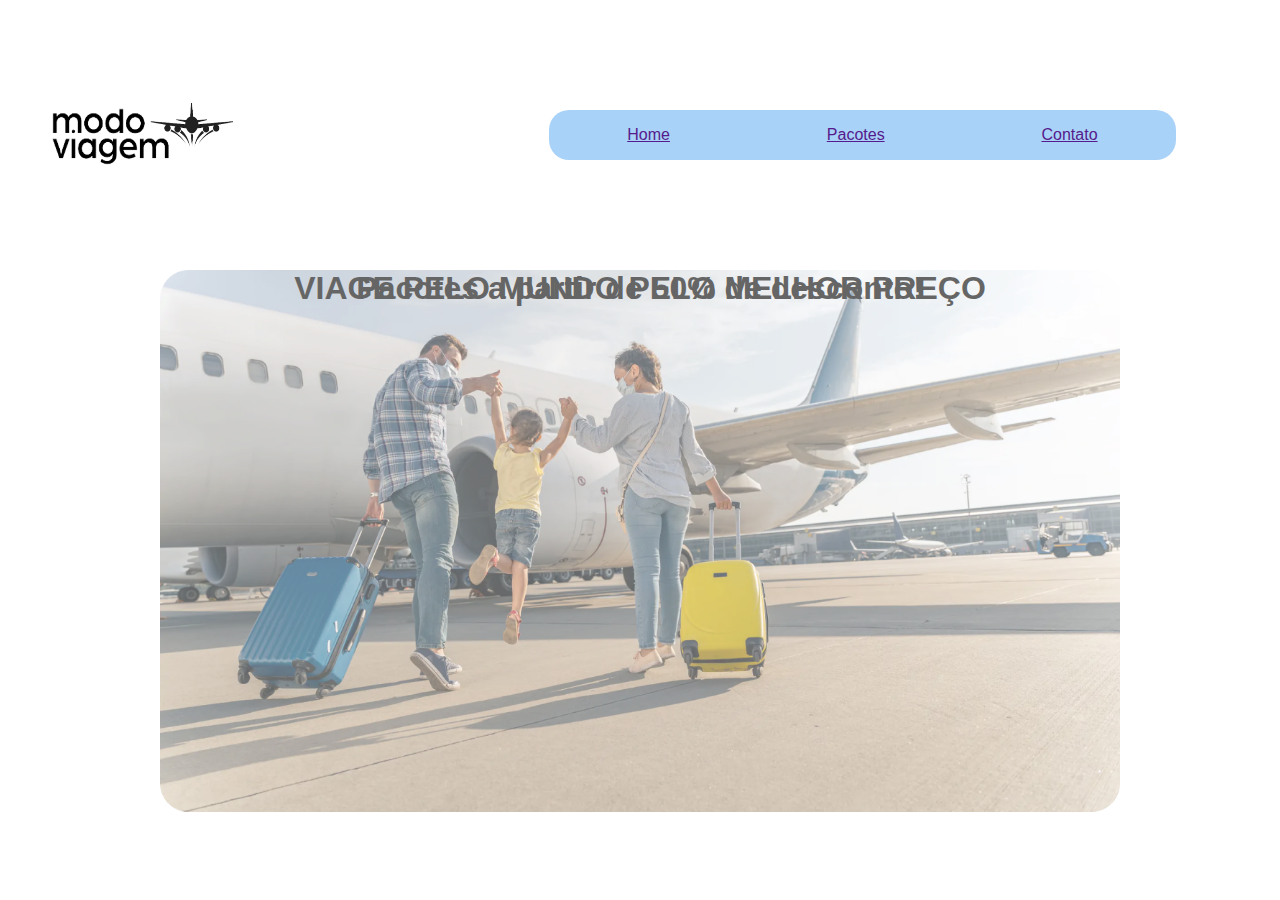
==== home.html @ 515ccb48 "coloquei arquivos" ====
<!DOCTYPE html>
<html lang="PT-BR">

<head>
    <meta charset="UTF-8">
    <meta http-equiv="X-UA-Compatible" content="IE=edge">
    <meta name="viewport" content="width=device-width, initial-scale=1.0">
    <title>Modo Viagem</title>

    <link rel="stylesheet" href="style.css">

</head>

<body>
    <header>

        <div id="Home">

            <div id="container">


                <div id="LOGO">
                    <img id="logo" src="logotipo.PNG" alt="logo">
                </div>

                <div id="links">
                    <div id="Azul">
                        <a href="">Home</a>
                        <a href="">Pacotes</a>
                        <a href="">Contato</a>
                    </div>
                </div>
            </div>

        </div>
    </header>
    <main>
        <div class="ImagemFM">
            <img src="image 4.png" id="foto" alt="Família" width="75%">

            <div class="text">
                <h1 class="texto">VIAGE PELO MUNDO PELO MELHOR PREÇO</h1>
            </div>
            <div class="text2">
                <h1 class="texto">Pacotes a partir de 50% de desconto! </h1>
            </div>
                
        
        </div>
    </main>
</body>

</html>
---- style.css ----
*{
        box-sizing: border-box;
        padding: 0;
        margin: 0;
}

#LOGO {
        align-items: center;
        display: flex;
        justify-content: center;
        padding: 40px;
}

#logo {
        width: 200px;
        height: 70px;


}

#Azul {

        background-color: #2d90ed68;
        width: 70%;
        height: 50px;
        display: flex;
        border-radius: 20px;
        justify-content: space-around;
        align-items: center;
        font-family :'Poppins', sans-serif ;
     
       
        
}

#Home {

        width: 100%;
        height: 100%;
}

.ImagemFM {

        width: 100%;
        height: 70%;
        float: left;
        position: relative;
        display: flex;
        justify-content: center;
        opacity: 0.6;
        
    

}

#Avião {

        display: flex;
        padding: 15px;

}

#Escrita {
        width: 80%;
        height: 15px;
        font-family: 'Poppins', sans-serif;
        display: flex;
        align-items: center;
        justify-content: center;

}

#container {
        width: 100%;
        height: 30vh;
        display: flex;
}

.text {
        position: absolute;
        padding: 20 20 0 0; 
        
        font-family: 'Poppins', sans-serif;
}

#links {
        display: flex;
        align-items: center;
        justify-content:flex-end;

        width: 70%;
        height: 30vh;

}

.text2{
        position: absolute;
        padding: 20 20 0 0; 
        font-family: 'Poppins', sans-serif;
        justify-content: flex-end;
}
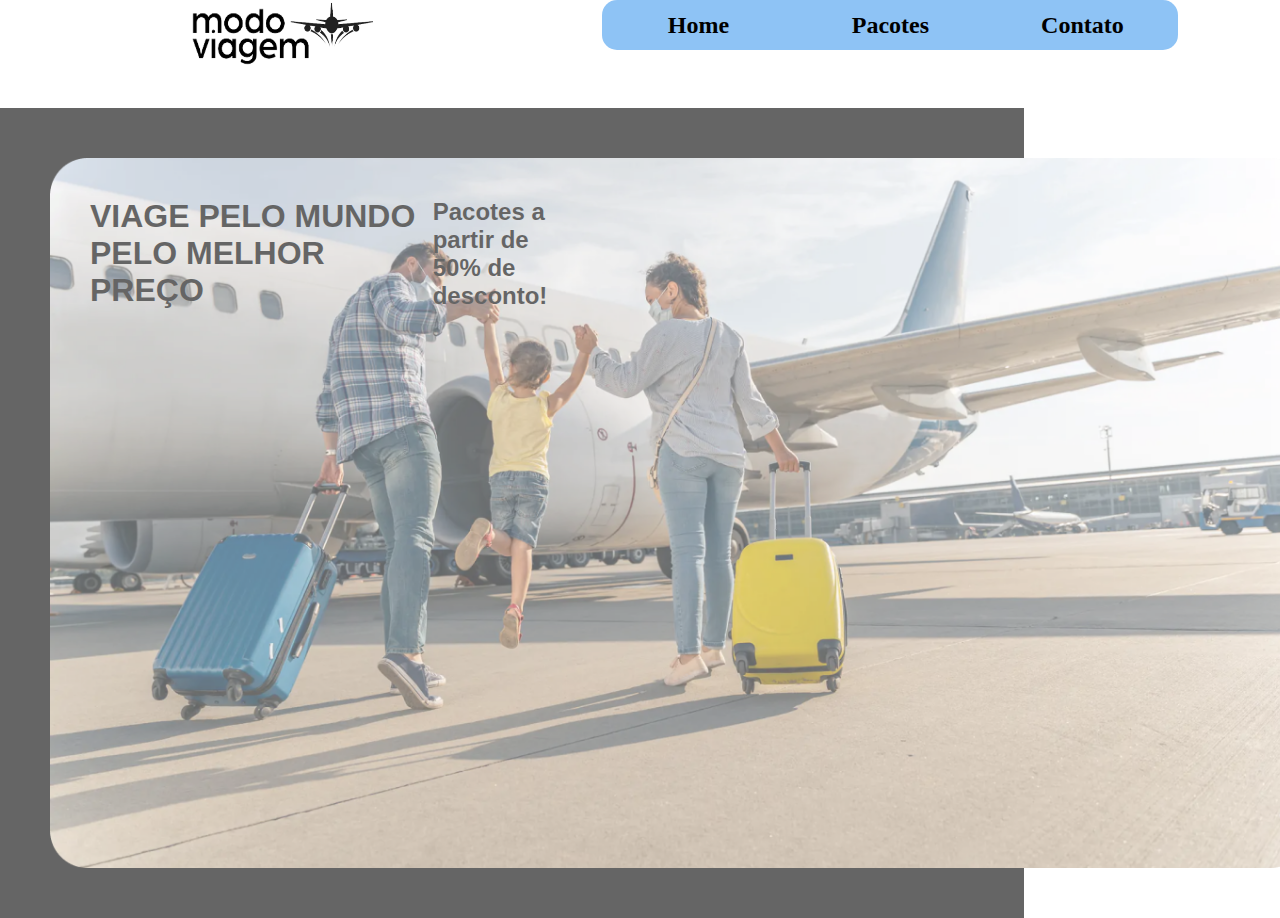
==== commit ab52d160: "atualizei" ====
--- a/home.html
+++ b/home.html
@@ -1,53 +1,53 @@
-<!DOCTYPE html>
-<html lang="PT-BR">
-
-<head>
-    <meta charset="UTF-8">
-    <meta http-equiv="X-UA-Compatible" content="IE=edge">
-    <meta name="viewport" content="width=device-width, initial-scale=1.0">
-    <title>Modo Viagem</title>
-
-    <link rel="stylesheet" href="style.css">
-
-</head>
-
-<body>
-    <header>
-
-        <div id="Home">
-
-            <div id="container">
-
-
-                <div id="LOGO">
-                    <img id="logo" src="logotipo.PNG" alt="logo">
-                </div>
-
-                <div id="links">
-                    <div id="Azul">
-                        <a href="">Home</a>
-                        <a href="">Pacotes</a>
-                        <a href="">Contato</a>
-                    </div>
-                </div>
-            </div>
-
-        </div>
-    </header>
-    <main>
-        <div class="ImagemFM">
-            <img src="image 4.png" id="foto" alt="Família" width="75%">
-
-            <div class="text">
-                <h1 class="texto">VIAGE PELO MUNDO PELO MELHOR PREÇO</h1>
-            </div>
-            <div class="text2">
-                <h1 class="texto">Pacotes a partir de 50% de desconto! </h1>
-            </div>
-                
-        
-        </div>
-    </main>
-</body>
-
+<!DOCTYPE html>
+<html lang="PT-BR">
+
+<head>
+    <meta charset="UTF-8">
+    <meta http-equiv="X-UA-Compatible" content="IE=edge">
+    <meta name="viewport" content="width=device-width, initial-scale=1.0">
+    <title>Modo Viagem</title>
+
+    <link rel="stylesheet" href="style.css">
+
+</head>
+
+<body>
+    <header>
+
+        <div id="Home">
+
+            <div id="container">
+
+
+                <div id="LOGO">
+                    <img id="logo" src="logotipo.PNG" alt="logo">
+                </div>
+
+              
+
+                <div id="Azul">
+                    <h2>Home</h2>
+                    <h2>Pacotes</h2>
+                    <h2>Contato</h2>
+
+                </div>
+            </div>
+
+        </div>
+    </header>
+    <main>
+        <div class="ImagemFM">
+            <img src="image 4.png" id="foto" alt="Família" width="250%">
+ 
+            <div class="text">
+                <h1>VIAGE PELO MUNDO PELO MELHOR PREÇO</h1>
+            <div class="text2">
+                <h2>Pacotes a partir de 50% de desconto! </h2>
+            </div>
+                
+        
+        </div>
+    </main>
+</body>
+
 </html>--- a/style.css
+++ b/style.css
@@ -1,101 +1,110 @@
-*{
-        box-sizing: border-box;
-        padding: 0;
-        margin: 0;
-}
-
-#LOGO {
-        align-items: center;
-        display: flex;
-        justify-content: center;
-        padding: 40px;
-}
-
-#logo {
-        width: 200px;
-        height: 70px;
-
-
-}
-
-#Azul {
-
-        background-color: #2d90ed68;
-        width: 70%;
-        height: 50px;
-        display: flex;
-        border-radius: 20px;
-        justify-content: space-around;
-        align-items: center;
-        font-family :'Poppins', sans-serif ;
-     
-       
-        
-}
-
-#Home {
-
-        width: 100%;
-        height: 100%;
-}
-
-.ImagemFM {
-
-        width: 100%;
-        height: 70%;
-        float: left;
-        position: relative;
-        display: flex;
-        justify-content: center;
-        opacity: 0.6;
-        
-    
-
-}
-
-#Avião {
-
-        display: flex;
-        padding: 15px;
-
-}
-
-#Escrita {
-        width: 80%;
-        height: 15px;
-        font-family: 'Poppins', sans-serif;
-        display: flex;
-        align-items: center;
-        justify-content: center;
-
-}
-
-#container {
-        width: 100%;
-        height: 30vh;
-        display: flex;
-}
-
-.text {
-        position: absolute;
-        padding: 20 20 0 0; 
-        
-        font-family: 'Poppins', sans-serif;
-}
-
-#links {
-        display: flex;
-        align-items: center;
-        justify-content:flex-end;
-
-        width: 70%;
-        height: 30vh;
-
-}
-
-.text2{
-        position: absolute;
-        padding: 20 20 0 0; 
-        font-family: 'Poppins', sans-serif;
-        justify-content: flex-end;
-}+*{
+        box-sizing: border-box;
+        padding: 0;
+        margin: 0;
+}
+
+
+#LOGO {
+        width: 33%;
+        height: 12vh;
+        display: flex;  
+      
+        margin-left: 20vh;
+      
+}
+
+
+#logo {
+        width: 200px;
+        height: 70px;
+        
+}
+
+
+#Azul {
+
+        background-color:#2d90ed89;
+        width: 45%;
+        height: 50px;
+        border-radius: 15px;
+        display: flex;
+        justify-content: center;
+        align-items: center;
+       
+
+}
+
+
+#BlocoAzul{
+       
+        display: flex;
+        justify-content: space-around;
+        align-items: center;
+        font-family :'Poppins', sans-serif ;
+        justify-content: flex-end;
+}
+
+
+.ImagemFM {
+
+        width: 80%;
+        height: 90vh;
+        display: flex;
+      
+        opacity: 0.6;
+        padding: 50px;
+        background-color: black;
+        
+       
+}
+
+
+#Avião {
+        display: flex;
+        padding: 15px;
+}
+
+
+#Escrita {
+        width: 15%;
+        height: 15px;
+        font-family: 'Poppins', sans-serif;
+        display: flex;
+        align-items: center;
+        justify-content: center;
+}
+
+
+#container {
+        width: 100%;
+        height: 12vh;
+        display: flex;
+}
+
+
+.text {
+        width: 50%;
+        justify-content: ;
+        align-items: center;
+        display: flex;
+        position: absolute;
+        font-family: 'Poppins', sans-serif;
+        padding: 40px;
+        
+}
+
+.text2{
+        display: flex;
+}
+
+
+h2{
+
+       display: flex;
+       justify-content: center;
+       align-items: center;
+       width: 50%;
+       height: 10vh;
+     
+}
